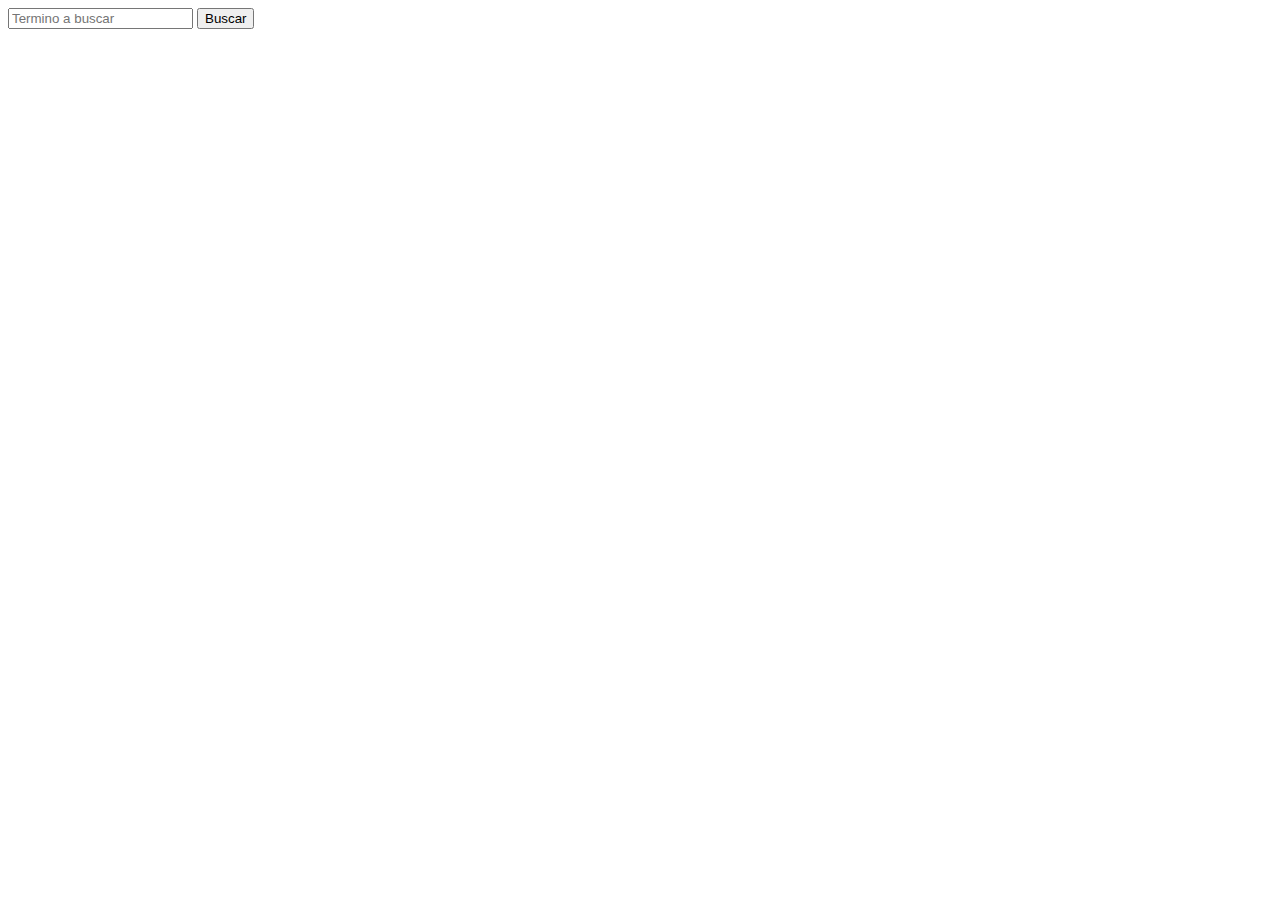
==== index.html @ b98cc762 "avance de la tarea ADA05 de BRIW" ====
<!DOCTYPE html>
<html lang="en">
<head>
    <meta charset="UTF-8">
    <meta name="viewport" content="width=device-width, initial-scale=1.0">
    <title>Lenguajes de consulta</title>
    <link href="Styles.css" rel="stylesheet" type="text/css" />
</head>
<body>
    <div class="container">
        <form id="queryForm" action="back/QueryResults.php" method="POST">
            <input type="text" placeholder="Termino a buscar" class="queryString" id="queryString" name="queryString"/>
            <button type="submit">Buscar</button>
        </form>
    </div>
    
    <div class="results container" id="results" name="results">

    </div>
</body>
</html>
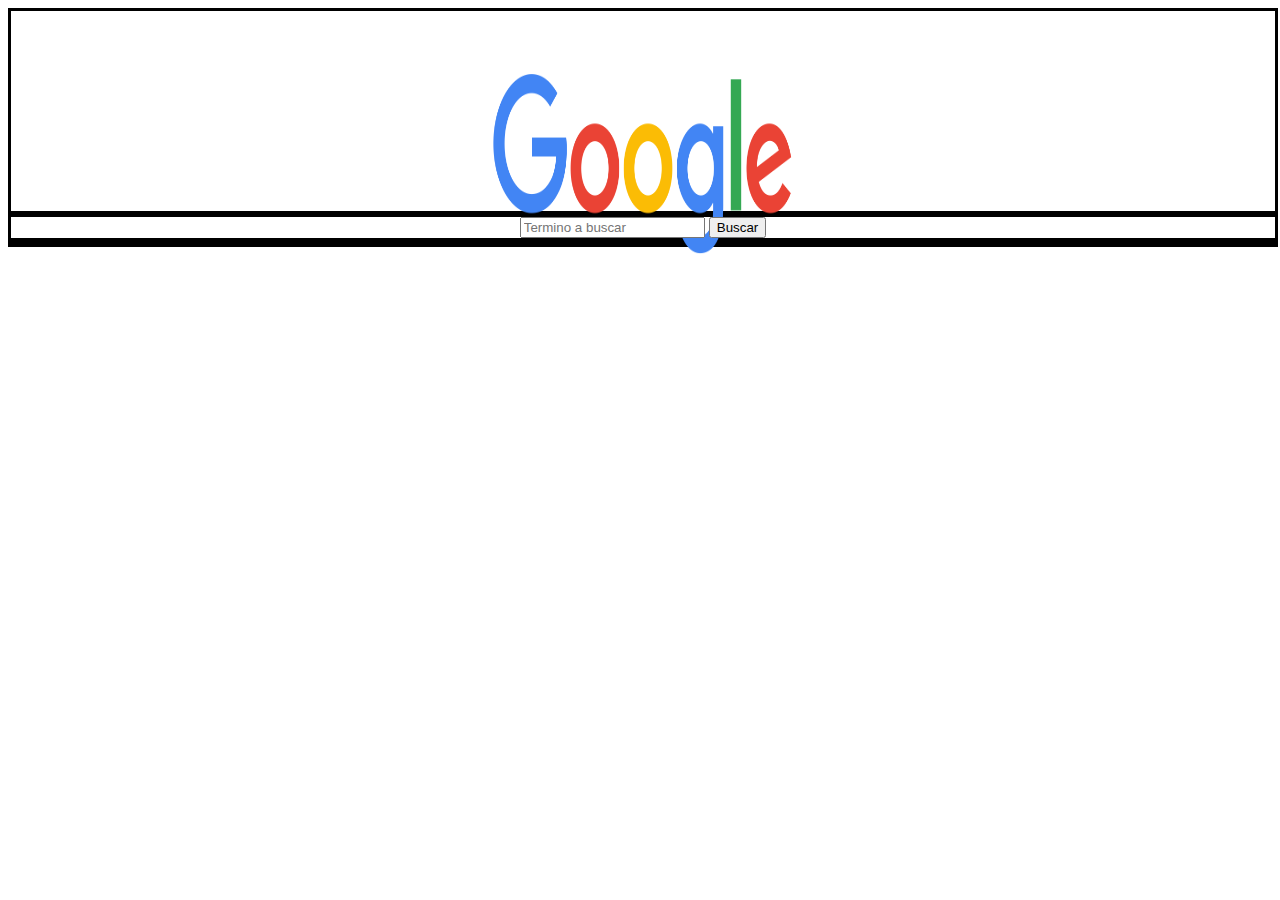
==== commit e481415a: "CSS" ====
--- a/index.html
+++ b/index.html
@@ -4,15 +4,21 @@
     <meta charset="UTF-8">
     <meta name="viewport" content="width=device-width, initial-scale=1.0">
     <title>Lenguajes de consulta</title>
-    <link href="Styles.css" rel="stylesheet" type="text/css" />
+    <link href="styles.css" rel="stylesheet" type="text/css" />
+    <link href="https://cdn.jsdelivr.net/npm/bootstrap@5.3.2/dist/css/bootstrap.min.css" rel="stylesheet" integrity="sha384-T3c6CoIi6uLrA9TneNEoa7RxnatzjcDSCmG1MXxSR1GAsXEV/Dwwykc2MPK8M2HN" crossorigin="anonymous">
 </head>
 <body>
+    <div id="imageContainer">
+        <img id="image" src="logo.png">
+    </div>    
+    
     <div class="container">
         <form id="queryForm" action="back/QueryResults.php" method="POST">
             <input type="text" placeholder="Termino a buscar" class="queryString" id="queryString" name="queryString"/>
             <button type="submit">Buscar</button>
         </form>
     </div>
+
     
     <div class="results container" id="results" name="results">
 
--- a/styles.css
+++ b/styles.css
@@ -0,0 +1,27 @@
+div{
+    border-style: solid;
+    border-color: black;
+    width: 100%; 
+}
+#queryForm{
+    width: 100%;
+    box-sizing: border-box;
+    margin: 0px;
+    padding: 0px;
+    text-align: center;
+}
+#imageContainer{
+    width: 100%;
+    height: 200px;
+    text-align: center;
+}
+
+#image{
+    width: 300px;
+    height: 90%;
+    padding-top: 5%;
+}
+
+#results{
+    text-align: left;
+}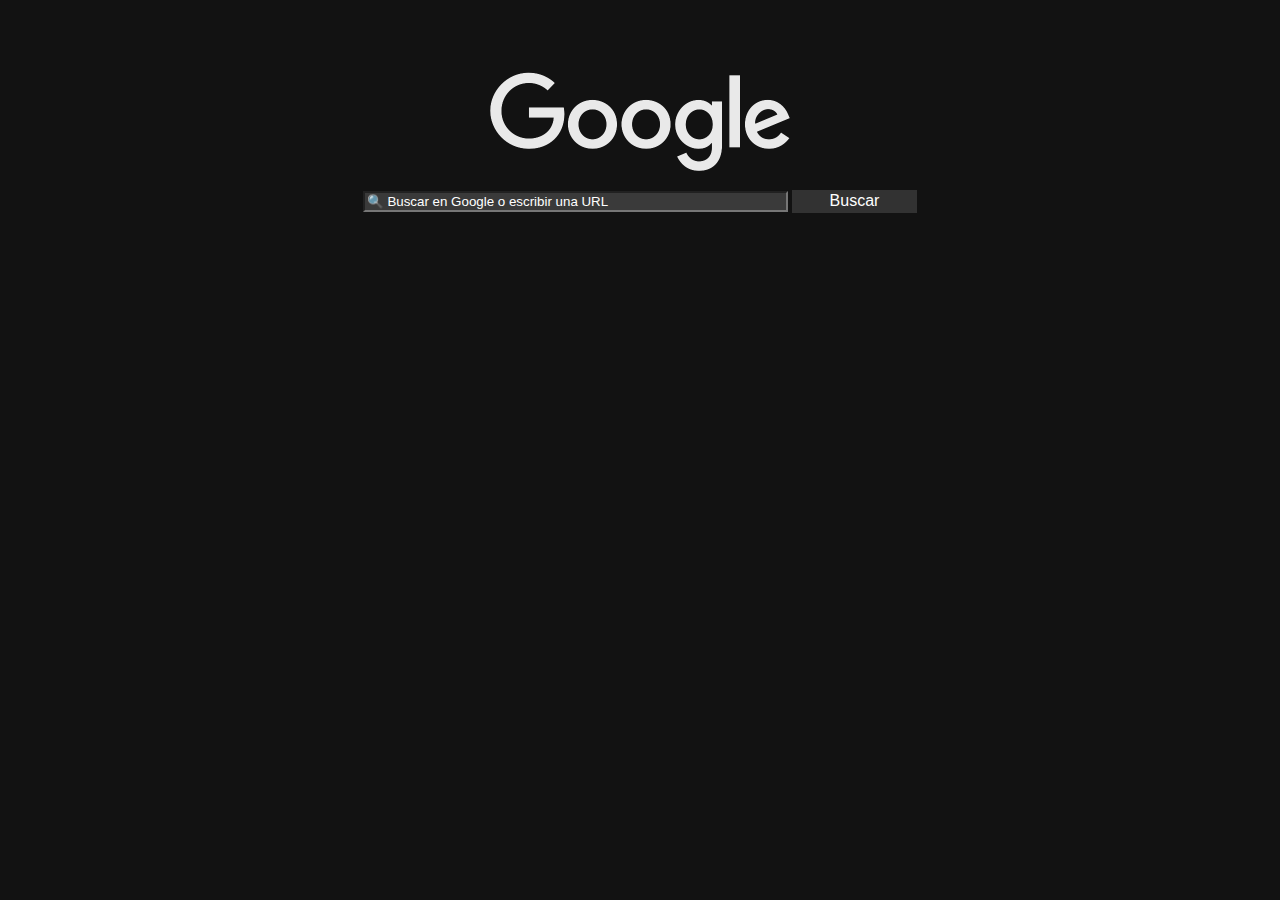
==== commit db909f25: "css changes" ====
--- a/index.html
+++ b/index.html
@@ -7,14 +7,14 @@
     <link href="styles.css" rel="stylesheet" type="text/css" />
     <link href="https://cdn.jsdelivr.net/npm/bootstrap@5.3.2/dist/css/bootstrap.min.css" rel="stylesheet" integrity="sha384-T3c6CoIi6uLrA9TneNEoa7RxnatzjcDSCmG1MXxSR1GAsXEV/Dwwykc2MPK8M2HN" crossorigin="anonymous">
 </head>
-<body>
+<body style="background-color:#121212;">
     <div id="imageContainer">
-        <img id="image" src="logo.png">
+      <a href="index.html"><img id="image" src="logow.png"></a>  
     </div>    
     
     <div class="container">
         <form id="queryForm" action="back/QueryResults.php" method="POST">
-            <input type="text" placeholder="Termino a buscar" class="queryString" id="queryString" name="queryString"/>
+            <input type="text" size="50" placeholder="&#128269; Buscar en Google o escribir una URL " class="queryString" id="queryString" name="queryString"/>
             <button type="submit">Buscar</button>
         </form>
     </div>
--- a/styles.css
+++ b/styles.css
@@ -1,6 +1,8 @@
 div{
+  /*  
     border-style: solid;
     border-color: black;
+    */
     width: 100%; 
 }
 #queryForm{
@@ -12,16 +14,41 @@
 }
 #imageContainer{
     width: 100%;
-    height: 200px;
+    height: 100%;
     text-align: center;
 }
 
 #image{
     width: 300px;
-    height: 90%;
+    height: 140%;
     padding-top: 5%;
+    padding-bottom: 1%;
 }
 
 #results{
+    padding-top: 2%;
     text-align: left;
-}+}
+
+button{
+    background-color: #323232; 
+    border: none;
+    color: white;
+    padding-right: 3%;
+    padding-left: 3%;
+    padding-top: 0.2%;
+    padding-bottom: 0.2%;
+    text-align: center;
+    font-size: 16px;
+}
+
+li{
+    color: white;
+}
+
+#queryString{
+    background-color: #3a3a3a;
+}
+input::placeholder{
+    color: white;
+  }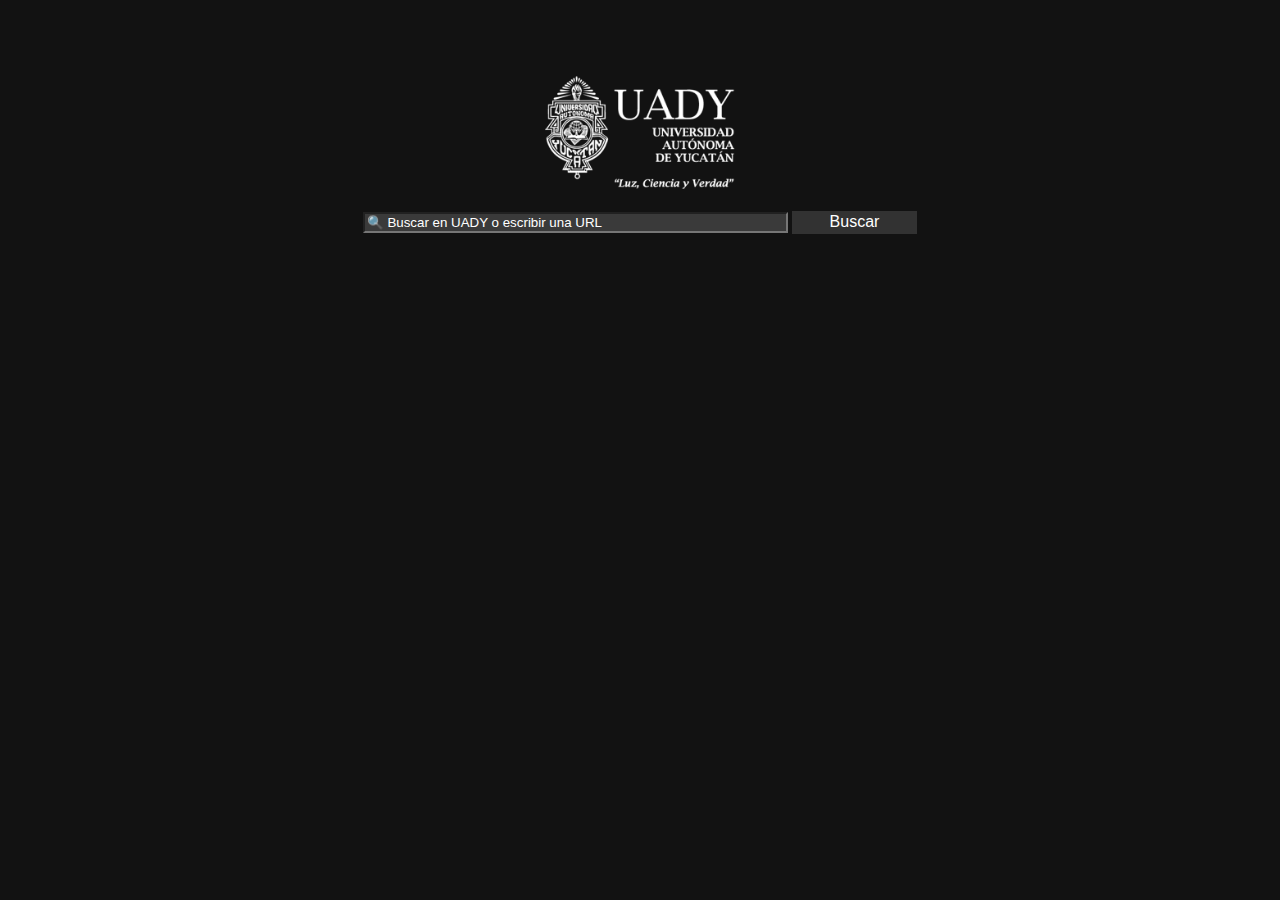
==== commit c8adcf49: "adjust css" ====
--- a/index.html
+++ b/index.html
@@ -9,12 +9,12 @@
 </head>
 <body style="background-color:#121212;">
     <div id="imageContainer">
-      <a href="index.html"><img id="image" src="logow.png"></a>  
+      <a href="index.html"><img id="image" src="logouady.png"></a>  
     </div>    
     
     <div class="container">
         <form id="queryForm" action="back/QueryResults.php" method="POST">
-            <input type="text" size="50" placeholder="&#128269; Buscar en Google o escribir una URL " class="queryString" id="queryString" name="queryString"/>
+            <input type="text" size="50" placeholder="&#128269; Buscar en UADY o escribir una URL " class="queryString" id="queryString" name="queryString"/>
             <button type="submit">Buscar</button>
         </form>
     </div>
--- a/styles.css
+++ b/styles.css
@@ -19,8 +19,8 @@
 }
 
 #image{
-    width: 300px;
-    height: 140%;
+    width: 200px;
+
     padding-top: 5%;
     padding-bottom: 1%;
 }
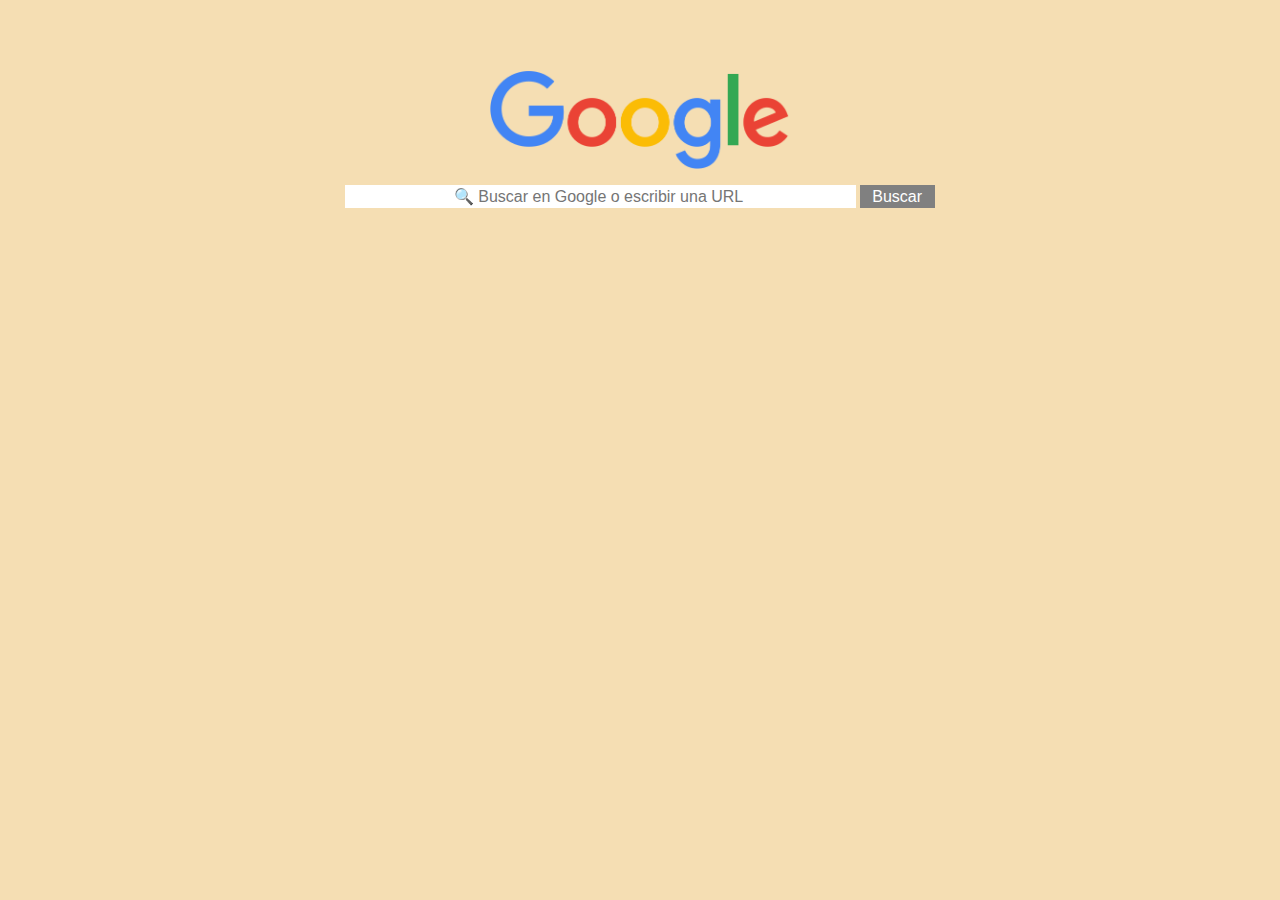
==== commit 8e076c94: "Final" ====
--- a/index.html
+++ b/index.html
@@ -5,16 +5,15 @@
     <meta name="viewport" content="width=device-width, initial-scale=1.0">
     <title>Lenguajes de consulta</title>
     <link href="styles.css" rel="stylesheet" type="text/css" />
-    <link href="https://cdn.jsdelivr.net/npm/bootstrap@5.3.2/dist/css/bootstrap.min.css" rel="stylesheet" integrity="sha384-T3c6CoIi6uLrA9TneNEoa7RxnatzjcDSCmG1MXxSR1GAsXEV/Dwwykc2MPK8M2HN" crossorigin="anonymous">
 </head>
-<body style="background-color:#121212;">
+<body style="background-color:wheat;">
     <div id="imageContainer">
-      <a href="index.html"><img id="image" src="logouady.png"></a>  
+      <a href="index.html"><img id="image" src="google-logo-png-google-sva-scholarship-20.png"></a>  
     </div>    
     
     <div class="container">
-        <form id="queryForm" action="back/QueryResults.php" method="POST">
-            <input type="text" size="50" placeholder="&#128269; Buscar en UADY o escribir una URL " class="queryString" id="queryString" name="queryString"/>
+        <form id="queryForm" action="Phps/QueryResults.php" method="POST">
+            <input type="text" size="50" placeholder="&#128269; Buscar en Google o escribir una URL " class="queryString" id="queryString" name="queryString"/>
             <button type="submit">Buscar</button>
         </form>
     </div>
--- a/styles.css
+++ b/styles.css
@@ -1,41 +1,40 @@
 div{
-  /*  
-    border-style: solid;
-    border-color: black;
-    */
     width: 100%; 
 }
-#queryForm{
-    width: 100%;
-    box-sizing: border-box;
-    margin: 0px;
-    padding: 0px;
+
+#queryString{
+    border: none;
+    color: black;
+    padding-right: 1%;
+    padding-left: 1%;
+    padding-top: 0.2%;
+    padding-bottom: 0.2%;
     text-align: center;
+    font-size: 16px;
 }
+
 #imageContainer{
     width: 100%;
     height: 100%;
     text-align: center;
 }
-
 #image{
-    width: 200px;
-
+    width: 300px;
     padding-top: 5%;
     padding-bottom: 1%;
 }
 
 #results{
-    padding-top: 2%;
+    padding-top: 1%;
     text-align: left;
 }
 
 button{
-    background-color: #323232; 
+    background-color: gray; 
     border: none;
     color: white;
-    padding-right: 3%;
-    padding-left: 3%;
+    padding-right: 1%;
+    padding-left: 1%;
     padding-top: 0.2%;
     padding-bottom: 0.2%;
     text-align: center;
@@ -43,12 +42,14 @@
 }
 
 li{
-    color: white;
+    color: gray;
 }
 
-#queryString{
-    background-color: #3a3a3a;
-}
-input::placeholder{
-    color: white;
-  }+
+#queryForm{
+    width: 100%;
+    box-sizing: border-box;
+    margin: 0px;
+    padding: 0px;
+    text-align: center;
+}